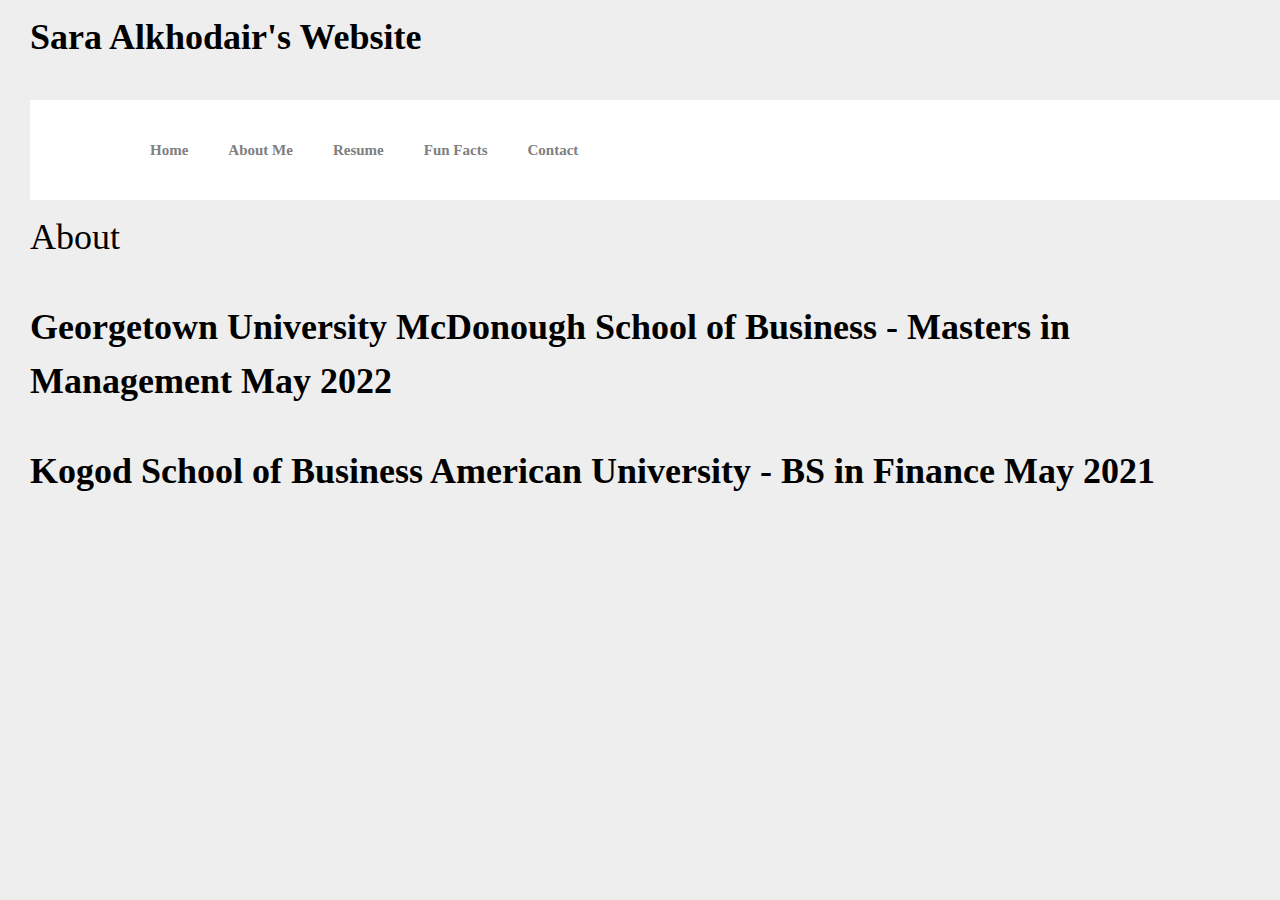
==== about.html @ 6cbbe820 "trial 9" ====
<!DOCTYPE html>
<html lang="en">
<head>
    <meta charset="UTF-8">
    <meta http-equiv="X-UA-Compatible" content="IE=edge">
    <meta name="viewport" content="width=device-width, initial-scale=1.0">
    <title>Sara Alkhodair's Personal Webpage</title>
    <link rel="stylesheet" href="https://www.w3schools.com/w3css/4/w3.css">
    <link rel="stylesheet" href="https://fonts.googleapis.com/css?family=Poppins">
    <link rel="stylesheet" href="style.css">
    <style>
        body,h1,h2,h3,h4,h5 {font-family: "Verdana"}
        body {font-size:9px;}
        .w3-half img{margin-bottom:-6px;margin-top:16px;opacity:0.8;cursor:pointer}
        .w3-half img:hover{opacity:1}
        </style>
   
</head>
<body>
    
<h1><b> Sara Alkhodair's Website</b</h1>
    <nav>
        <ul>
        <li><a href="index.html">Home</a></li>
        <li><a href="about.html">About Me</a></li>
        <li> <a href="resume.html">Resume</a></li>
        <li> <a href="funfacts.html">Fun Facts</a></li>
        <li> <a href="contact.html">Contact</a>
        </ul>      
    </nav>
    <h1>About</h1>
    <p>Georgetown University McDonough School of Business - Masters in Management      May 2022</p>
    <p> Kogod School of Business American University - BS in Finance      May 2021</p>


</body>
</html>
---- style.css ----
*{
    margin= 0;
    padding= 0;
}

body{
    background-color: #eee;
    margin-left: 30px;
}
nav{
    width: 100%;
    height: 100px;
    background-color: white;
}

    ul{
        margin-left: 60px;

}

ul li{
list-style: none;
display: inline-block;
line-height: 100px;
float: left;
}

ul li a{
    text-decoration: none;
    font-size: 15px;
    font-family:verdana;
    color:grey;
    padding: 0 20px;
    display: block;
}

ul li a:hover{
    color: cornflowerblue
    
}
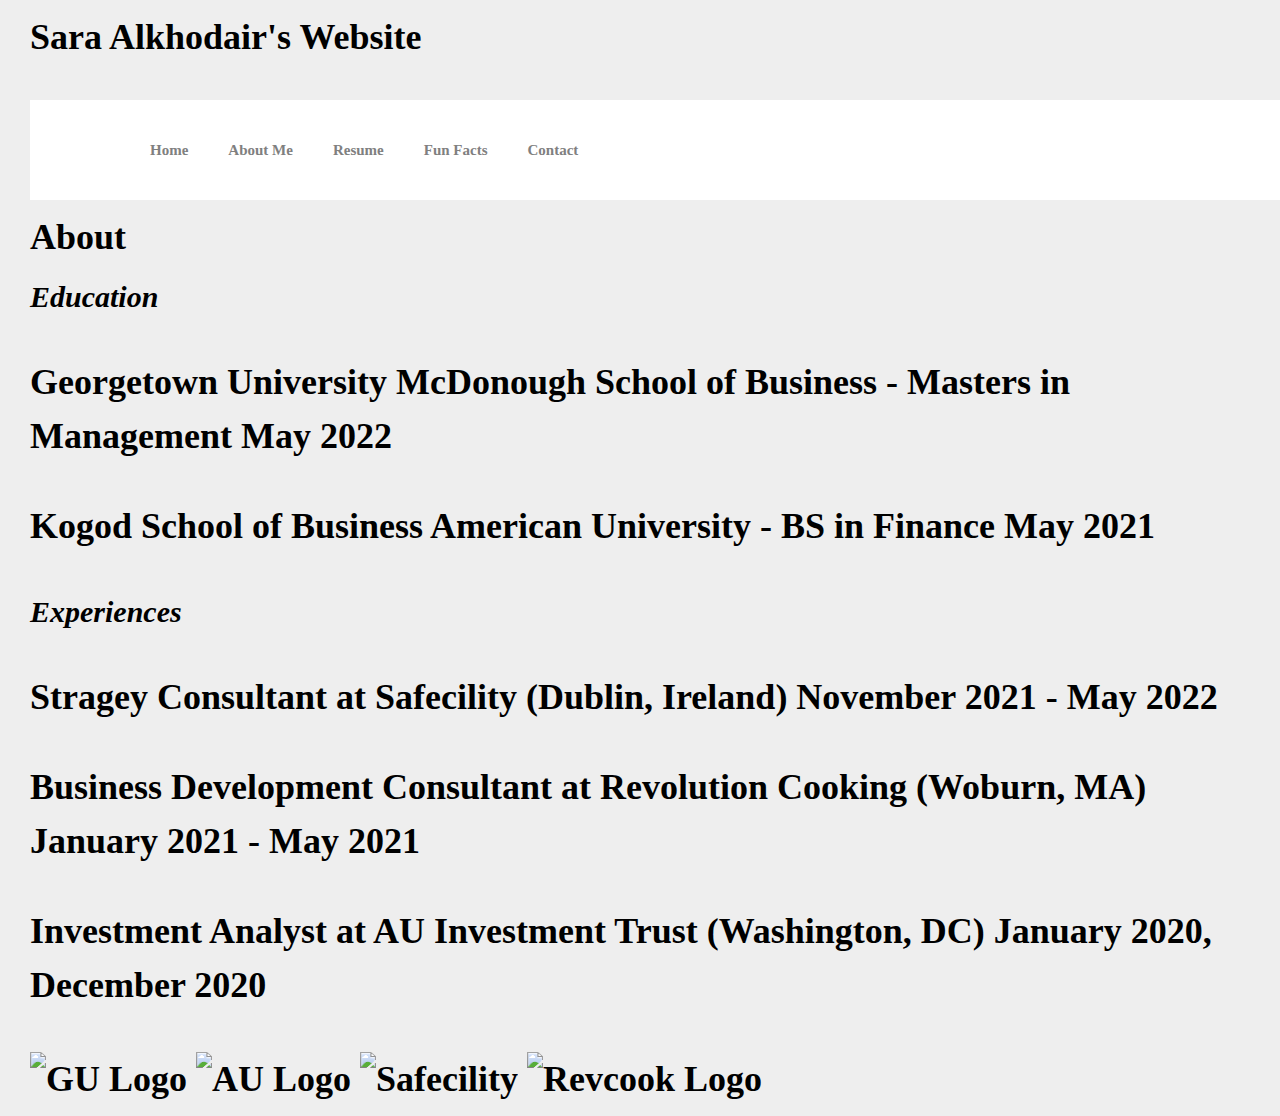
==== commit f79e1254: "final commit" ====
--- a/about.html
+++ b/about.html
@@ -28,10 +28,18 @@
         <li> <a href="contact.html">Contact</a>
         </ul>      
     </nav>
-    <h1>About</h1>
+    <h1><b>About</b></h1>
+    <h2><b><i>Education</i></b></h2>
     <p>Georgetown University McDonough School of Business - Masters in Management      May 2022</p>
     <p> Kogod School of Business American University - BS in Finance      May 2021</p>
+    <h2><b><i>Experiences</i></b></h2>
+    <p>Stragey Consultant at Safecility  (Dublin, Ireland)     November 2021 - May 2022</p>
+    <p> Business Development Consultant at Revolution Cooking (Woburn, MA) January 2021 - May 2021</p>
+    <p>Investment Analyst at AU Investment Trust     (Washington, DC) January 2020, December 2020</p>
 
-
+    <img src="GULOGO.jpg" alt="GU Logo">
+    <img src="AULOGO.jpg" alt="AU Logo">
+    <img src="safecility.jpg" alt="Safecility">
+    <img src="REVCOOKLOGO.jpg" alt="Revcook Logo">
 </body>
 </html>